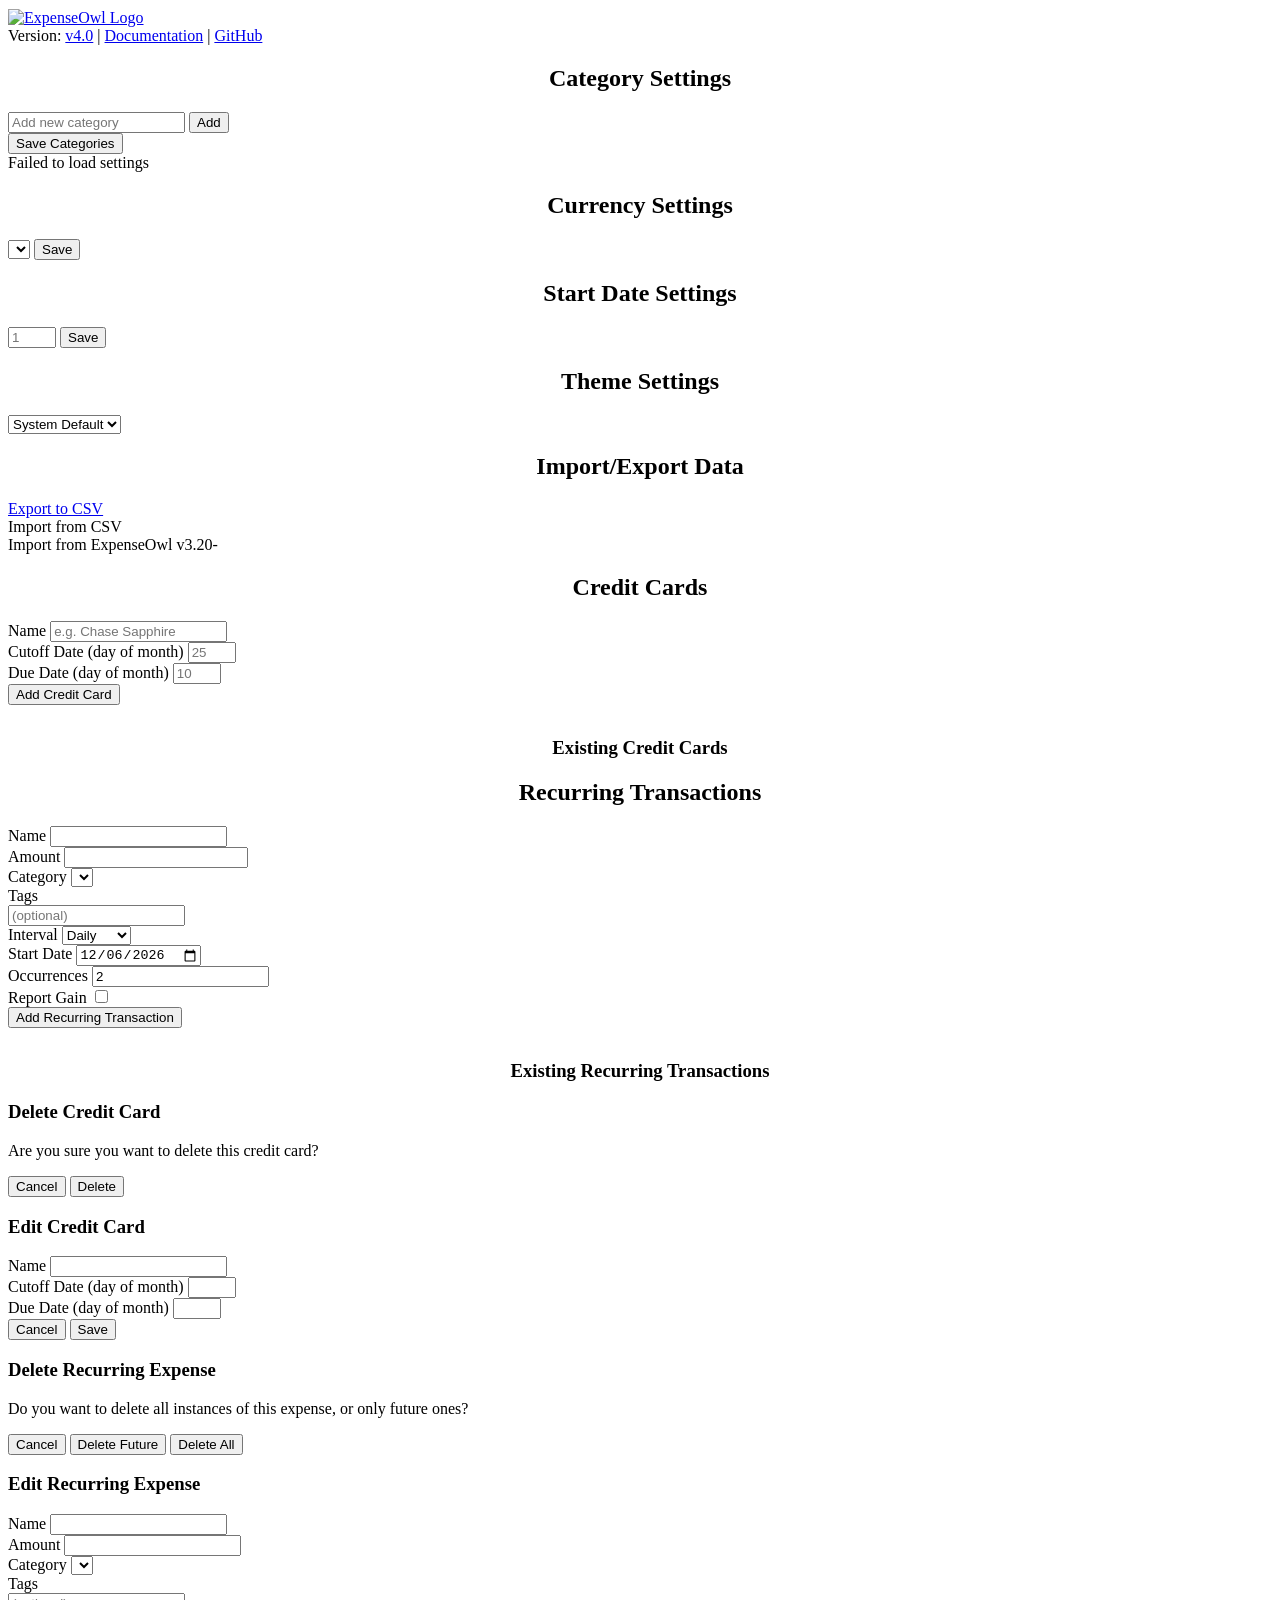
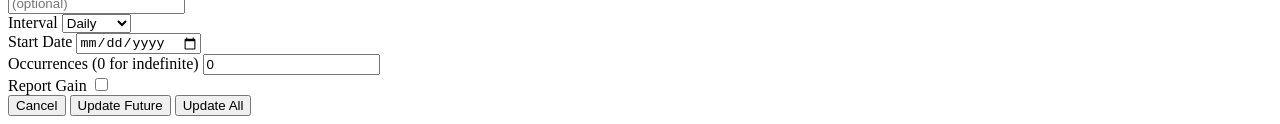
==== internal/web/templates/settings.html @ 37fce0a0 "feat: Add credit card management and integration with expenses and recurring expenses" ====
<!DOCTYPE html>
<html lang="en">
<head>
    <meta charset="UTF-8">
    <meta name="viewport" content="width=device-width, initial-scale=1.0">
    <link rel="stylesheet" href="/fa.min.css">
    <link rel="stylesheet" href="/style.css">
    <script>
        (function() {
            const theme = localStorage.getItem('theme') || 'system';
            if (theme === 'light') {
                document.documentElement.setAttribute('data-theme', 'light');
            } else if (theme === 'dark') {
                document.documentElement.setAttribute('data-theme', 'dark');
            }
        })();
    </script>
    <title>ExpenseOwl Settings</title>
</head>
<body>
    <div class="container">
        <header>
            <div class="nav-bar">
                <a href="/">
                    <img src="/pwa/icon-192.png" alt="ExpenseOwl Logo" height="85" style="vertical-align: middle; margin-right: 20px;">
                </a>
                <a href="/" class="view-button" data-tooltip="Dashboard">
                    <i class="fa-solid fa-chart-pie"></i>
                </a>
                <a href="/table" class="view-button" data-tooltip="Table View">
                    <i class="fa-solid fa-table"></i>
                </a>
                <a href="/settings" class="view-button active" data-tooltip="Settings">
                    <i class="fa-solid fa-gear"></i>
                </a>
            </div>
        </header>

        <div class="info-field">
            Version: <a href="https://github.com/tanq16/expenseowl/releases/latest" target="_blank" rel="noopener noreferrer">v4.0</a>
            <span class="separator">|</span>
            <a href="https://github.com/tanq16/expenseowl/blob/main/README.md" target="_blank" rel="noopener noreferrer">Documentation</a>
            <span class="separator">|</span>
            <a href="https://github.com/tanq16/expenseowl" target="_blank" rel="noopener noreferrer">GitHub</a>
        </div>

        <div class="form-container">
            <h2 align="center">Category Settings</h2>
            <div id="categories-manager">
                <div id="categories-list" class="categories-list">
                </div>
                <div class="category-input-container">
                    <input type="text" id="newCategory" placeholder="Add new category">
                    <button id="addCategory" class="nav-button">Add</button>
                </div>
                <button id="saveCategories" class="nav-button">Save Categories</button>
                <div id="categoriesMessage" class="form-message"></div>
            </div>
        </div>

        <div class="settings-container">
            <div class="form-container half-width">
                <h2 align="center">Currency Settings</h2>
                <div class="currency-selector">
                    <select id="currencySelect">
                    </select>
                    <button id="saveCurrency" class="nav-button">Save</button>
                </div>
                <div id="currencyMessage" class="form-message"></div>
            </div>
            
            <div class="form-container half-width">
                <h2 align="center">Start Date Settings</h2>
                <div class="start-date-manager">
                    <input type="number" id="startDate" min="1" max="31" placeholder="1">
                    <button id="saveStartDate" class="nav-button">Save</button>
                </div>
                <div id="startDateMessage" class="form-message"></div>
            </div>
        </div>

        <div class="settings-container">
            <div class="form-container half-width">
                <h2 align="center">Theme Settings</h2>
                <div class="theme-selector">
                    <select id="themeSelect">
                        <option value="system">System Default</option>
                        <option value="light">Light</option>
                        <option value="dark">Dark</option>
                    </select>
                </div>
                <div id="themeMessage" class="form-message"></div>
            </div>
            <div class="form-container half-width">
                <h2 align="center">Import/Export Data</h2>
                <div class="export-buttons">
                    <div class="export-options">
                        <a href="/export/csv" id="csv-export-file" class="nav-button" download="expenses.csv">Export to CSV</a>
                    </div>
                    <div class="import-option">
                        <label for="csv-import-file" class="nav-button">Import from CSV</label>
                        <input type="file" id="csv-import-file" accept=".csv" style="display: none;">
                    </div>
                    <div class="import-option">
                        <label for="csv-import-file-old" class="nav-button">Import from ExpenseOwl v3.20-</label>
                        <input type="file" id="csv-import-file-old" accept=".csv" style="display: none;">
                    </div>
                </div>
                <div id="importMessage" class="form-message"></div>
                <div id="importSummary" class="import-summary" style="display: none;">
                    <h3>Import Summary</h3>
                    <p>Total Processed: <span id="summary-processed"></span></p>
                    <p>Imported: <span id="summary-imported"></span></p>
                    <p>Skipped: <span id="summary-skipped"></span></p>
                    <p>New Categories: <span id="summary-new-categories"></span></p>
                </div>
            </div>
        </div>
        
        <div class="form-container">
            <h2 align="center">Credit Cards</h2>
            <form id="creditCardForm" class="expense-form">
                <div class="form-group">
                    <label for="cardName">Name</label>
                    <input type="text" id="cardName" placeholder="e.g. Chase Sapphire" required>
                </div>
                <div class="form-group">
                    <label for="cardCutoffDate">Cutoff Date (day of month)</label>
                    <input type="number" id="cardCutoffDate" min="1" max="31" placeholder="25" required>
                </div>
                <div class="form-group">
                    <label for="cardDueDate">Due Date (day of month)</label>
                    <input type="number" id="cardDueDate" min="1" max="31" placeholder="10" required>
                </div>
                <button type="submit" class="nav-button">Add Credit Card</button>
            </form>
            <div id="creditCardMessage" class="form-message"></div>
            <h3 align="center" style="margin-top: 2rem;">Existing Credit Cards</h3>
            <div id="credit-cards-list"></div>
        </div>

        <div class="form-container">
            <h2 align="center">Recurring Transactions</h2>
            <form id="recurringExpenseForm" class="expense-form recurring-expense-form">
                <div class="form-group">
                    <label for="recurringName">Name</label>
                    <input type="text" id="recurringName" required>
                </div>
                <div class="form-group">
                    <label for="recurringAmount">Amount</label>
                    <input type="number" id="recurringAmount" step="0.01" min="0.01" max="9000000000000000" required>
                </div>
                <div class="form-group">
                    <label for="recurringCategory">Category</label>
                    <select id="recurringCategory" required></select>
                </div>
                <div class="form-group">
                    <label for="tags-input">Tags</label>
                    <div class="tags-input-container">
                        <div id="selected-tags" class="selected-tags"></div>
                        <input type="text" id="tags-input" placeholder="(optional)">
                    </div>
                    <div id="tags-dropdown" class="tags-dropdown"></div>
                </div>
                <div class="form-group">
                    <label for="recurringInterval">Interval</label>
                    <select id="recurringInterval" required>
                        <option value="daily">Daily</option>
                        <option value="weekly">Weekly</option>
                        <option value="monthly">Monthly</option>
                        <option value="yearly">Yearly</option>
                    </select>
                </div>
                <div class="form-group">
                    <label for="recurringStartDate">Start Date</label>
                    <input type="date" id="recurringStartDate" required>
                    <script>
                        const today = new Date();
                        const year = today.getFullYear();
                        const month = String(today.getMonth() + 1).padStart(2, '0');
                        const day = String(today.getDate()).padStart(2, '0');
                        const formattedDate = `${year}-${month}-${day}`;
                        document.getElementById('recurringStartDate').value = formattedDate;
                    </script>
                </div>
                <div class="form-group">
                    <label for="recurringOccurrences">Occurrences</label>
                    <input type="number" id="recurringOccurrences" min="2" value="2" required>
                </div>
                <div class="form-group form-group-checkbox">
                    <label for="recurringReportGain">Report Gain</label>
                    <input type="checkbox" id="recurringReportGain" class="styled-checkbox">
                </div>
                <button type="submit" class="nav-button">Add Recurring Transaction</button>
            </form>
            <div id="recurringExpenseMessage" class="form-message"></div>
            <h3 align="center" style="margin-top: 2rem;">Existing Recurring Transactions</h3>
            <div id="recurring-expenses-list">
            </div>
        </div>
    </div>

    <div id="deleteCreditCardModal" class="modal">
        <div class="modal-content">
            <h3>Delete Credit Card</h3>
            <p>Are you sure you want to delete this credit card?</p>
            <div class="modal-buttons">
                <button class="modal-button" onclick="closeCreditCardDeleteModal()">Cancel</button>
                <button class="modal-button confirm" onclick="confirmCreditCardDelete()">Delete</button>
            </div>
        </div>
    </div>

    <div id="editCreditCardModal" class="modal">
        <div class="modal-content">
            <h3>Edit Credit Card</h3>
            <div class="expense-form">
                <div class="form-group">
                    <label for="editCardName">Name</label>
                    <input type="text" id="editCardName" required>
                </div>
                <div class="form-group">
                    <label for="editCardCutoffDate">Cutoff Date (day of month)</label>
                    <input type="number" id="editCardCutoffDate" min="1" max="31" required>
                </div>
                <div class="form-group">
                    <label for="editCardDueDate">Due Date (day of month)</label>
                    <input type="number" id="editCardDueDate" min="1" max="31" required>
                </div>
            </div>
            <div class="modal-buttons">
                <button class="modal-button" onclick="closeCreditCardEditModal()">Cancel</button>
                <button class="modal-button confirm" onclick="confirmCreditCardEdit()">Save</button>
            </div>
        </div>
    </div>

    <div id="deleteRecurringModal" class="modal">
        <div class="modal-content">
            <h3>Delete Recurring Expense</h3>
            <p>Do you want to delete all instances of this expense, or only future ones?</p>
            <div class="modal-buttons">
                <button class="modal-button" onclick="closeRecurringDeleteModal()">Cancel</button>
                <button class="modal-button" onclick="confirmRecurringDelete(false)">Delete Future</button>
                <button class="modal-button confirm" onclick="confirmRecurringDelete(true)">Delete All</button>
            </div>
        </div>
    </div>

    <div id="editRecurringModal" class="modal">
        <div class="modal-content">
            <h3>Edit Recurring Expense</h3>
            <form id="editRecurringExpenseForm" class="expense-form recurring-expense-form">
                 <div class="form-group">
                    <label for="editRecurringName">Name</label>
                    <input type="text" id="editRecurringName" required>
                </div>
                <div class="form-group">
                    <label for="editRecurringAmount">Amount</label>
                    <input type="number" id="editRecurringAmount" step="0.01" min="0" required>
                </div>
                <div class="form-group">
                    <label for="editRecurringCategory">Category</label>
                    <select id="editRecurringCategory" required></select>
                </div>
                <div class="form-group">
                    <label for="edit-tags-input">Tags</label>
                    <div class="tags-input-container">
                        <div id="edit-selected-tags" class="selected-tags"></div>
                        <input type="text" id="edit-tags-input" placeholder="(optional)">
                    </div>
                    <div id="edit-tags-dropdown" class="tags-dropdown"></div>
                </div>
                <div class="form-group">
                    <label for="editRecurringInterval">Interval</label>
                    <select id="editRecurringInterval" required>
                        <option value="daily">Daily</option>
                        <option value="weekly">Weekly</option>
                        <option value="monthly">Monthly</option>
                        <option value="yearly">Yearly</option>
                    </select>
                </div>
                <div class="form-group">
                    <label for="editRecurringStartDate">Start Date</label>
                    <input type="date" id="editRecurringStartDate" required>
                </div>
                <div class="form-group">
                    <label for="editRecurringOccurrences">Occurrences (0 for indefinite)</label>
                    <input type="number" id="editRecurringOccurrences" min="0" value="0" required>
                </div>
                <div class="form-group form-group-checkbox">
                    <label for="editRecurringReportGain">Report Gain</label>
                    <input type="checkbox" id="editRecurringReportGain" class="styled-checkbox">
                </div>
            </form>
            <div class="modal-buttons">
                <button class="modal-button" onclick="closeRecurringEditModal()">Cancel</button>
                <button class="modal-button" onclick="confirmRecurringUpdate(false)">Update Future</button>
                <button class="modal-button confirm" onclick="confirmRecurringUpdate(true)">Update All</button>
            </div>
        </div>
    </div>

    <script src="/functions.js"></script>
    <script>
        let categories = [];
        let allTags = new Set();
        let addFormSelectedTags = new Set();
        let editFormSelectedTags = new Set();
        let currentCurrency = "usd";
        let currentStartDate = 1;
        let draggedItem = null;
        let recurringExpenses = [];
        let recurringExpenseToDelete = null;
        let recurringExpenseToEdit = null;
        let creditCards = [];
        let creditCardToDelete = null;
        let creditCardToEdit = null;

        function showMessage(elementId, message, isSuccess) {
            const messageDiv = document.getElementById(elementId);
            messageDiv.textContent = message;
            messageDiv.className = isSuccess ? 'form-message success' : 'form-message error';
            setTimeout(() => {
                messageDiv.textContent = '';
                messageDiv.className = 'form-message';
            }, 3000);
        }

        // --- Credit Card Management ---
        function renderCreditCards() {
            const list = document.getElementById('credit-cards-list');
            if (!creditCards || creditCards.length === 0) {
                list.innerHTML = '<p>No credit cards found.</p>';
                return;
            }
            list.innerHTML = `
                <table class="expense-table">
                    <thead><tr><th>Name</th><th>Cutoff Date</th><th>Due Date</th><th></th></tr></thead>
                    <tbody>
                        ${creditCards.map(c => `
                            <tr>
                                <td>${escapeHTML(c.name)}</td>
                                <td>Day ${c.cutoffDate}</td>
                                <td>Day ${c.dueDate}</td>
                                <td>
                                    <button class="edit-button" onclick="showCreditCardEditModal('${c.id}')"><i class="fa-solid fa-pen-to-square"></i></button>
                                    <button class="delete-button" onclick="showCreditCardDeleteModal('${c.id}')"><i class="fa-solid fa-trash-can"></i></button>
                                </td>
                            </tr>
                        `).join('')}
                    </tbody>
                </table>`;
        }

        function showCreditCardDeleteModal(id) {
            creditCardToDelete = id;
            document.getElementById('deleteCreditCardModal').classList.add('active');
        }

        function closeCreditCardDeleteModal() {
            creditCardToDelete = null;
            document.getElementById('deleteCreditCardModal').classList.remove('active');
        }

        async function confirmCreditCardDelete() {
            if (!creditCardToDelete) return;
            try {
                const response = await fetch(`/credit-card/delete?id=${creditCardToDelete}`, { method: 'DELETE' });
                if (!response.ok) throw new Error('Failed to delete credit card');
                showMessage('creditCardMessage', 'Credit card deleted successfully', true);
                creditCards = (await fetch('/credit-cards').then(r => r.json())) || [];
                renderCreditCards();
            } catch (error) {
                console.error('Error deleting credit card:', error);
                showMessage('creditCardMessage', 'Failed to delete credit card', false);
            } finally {
                closeCreditCardDeleteModal();
            }
        }

        function showCreditCardEditModal(id) {
            creditCardToEdit = creditCards.find(c => c.id === id);
            if (!creditCardToEdit) return;
            document.getElementById('editCardName').value = creditCardToEdit.name;
            document.getElementById('editCardCutoffDate').value = creditCardToEdit.cutoffDate;
            document.getElementById('editCardDueDate').value = creditCardToEdit.dueDate;
            document.getElementById('editCreditCardModal').classList.add('active');
        }

        function closeCreditCardEditModal() {
            creditCardToEdit = null;
            document.getElementById('editCreditCardModal').classList.remove('active');
        }

        async function confirmCreditCardEdit() {
            if (!creditCardToEdit) return;
            const name = document.getElementById('editCardName').value.trim();
            const cutoffDate = parseInt(document.getElementById('editCardCutoffDate').value, 10);
            const dueDate = parseInt(document.getElementById('editCardDueDate').value, 10);
            try {
                const response = await fetch(`/credit-card/edit?id=${creditCardToEdit.id}`, {
                    method: 'PUT',
                    headers: { 'Content-Type': 'application/json' },
                    body: JSON.stringify({ name, cutoffDate, dueDate })
                });
                if (!response.ok) {
                    const error = await response.json();
                    throw new Error(error.error || 'Failed to update credit card');
                }
                showMessage('creditCardMessage', 'Credit card updated successfully', true);
                creditCards = (await fetch('/credit-cards').then(r => r.json())) || [];
                renderCreditCards();
            } catch (error) {
                console.error('Error updating credit card:', error);
                showMessage('creditCardMessage', `Failed to update: ${error.message}`, false);
            } finally {
                closeCreditCardEditModal();
            }
        }

        // --- Category Management ---
        function renderCategories() {
            const list = document.getElementById('categories-list');
            list.innerHTML = '';
            categories.forEach((category, index) => {
                const item = document.createElement('div');
                item.className = 'category-item';
                item.draggable = true;
                item.dataset.index = index;
                item.innerHTML = `
                    <div class="category-handle-area">
                        <span class="drag-handle"><i class="fa-solid fa-grip-lines"></i></span>
                        <span>${category}</span>
                    </div>
                    <button class="delete-button" onclick="removeCategory(${index})">
                        <i class="fa-solid fa-times"></i>
                    </button>
                `;
                item.addEventListener('dragstart', handleDragStart);
                item.addEventListener('dragover', handleDragOver);
                item.addEventListener('dragleave', handleDragLeave);
                item.addEventListener('dragend', handleDragEnd);
                item.addEventListener('drop', handleDrop);
                list.appendChild(item);
            });
        }

        function handleDragStart(e) {
            this.classList.add('dragging');
            draggedItem = this;
            e.dataTransfer.effectAllowed = 'move';
            e.dataTransfer.setData('text/html', this.innerHTML);
            removePlaceholders();
        }

        function handleDragOver(e) {
            e.preventDefault();
            e.dataTransfer.dropEffect = 'move';
            this.classList.add('drag-over');
            if (this === draggedItem) return false;
            const rect = this.getBoundingClientRect();
            const clientY = e.clientY;
            const threshold = rect.top + (rect.height / 2);
            const isBefore = clientY < threshold;
            removePlaceholders();
            const placeholder = document.createElement('div');
            placeholder.className = 'placeholder';
            if (isBefore) {
                this.parentNode.insertBefore(placeholder, this);
            } else {
                this.parentNode.insertBefore(placeholder, this.nextSibling);
            }
            return false;
        }

        function handleDragLeave() { this.classList.remove('drag-over'); }
        function handleDragEnd() {
            this.classList.remove('dragging');
            document.querySelectorAll('.category-item, .tag-item').forEach(item => item.classList.remove('drag-over'));
            removePlaceholders();
        }
        function removePlaceholders() { document.querySelectorAll('.placeholder').forEach(p => p.remove()); }

        function handleDrop(e) {
            e.stopPropagation();
            e.preventDefault();
            removePlaceholders();
            if (draggedItem !== this) {
                const fromIndex = parseInt(draggedItem.dataset.index, 10);
                let toIndex = parseInt(this.dataset.index, 10);
                const rect = this.getBoundingClientRect();
                const isBefore = e.clientY < rect.top + rect.height / 2;
                if (!isBefore) toIndex++;
                if (fromIndex < toIndex) toIndex--;
                const list = categories;
                const movedItem = list.splice(fromIndex, 1)[0];
                list.splice(toIndex, 0, movedItem);
                renderCategories();
            }
            return false;
        }

        function addCategory() {
            const input = document.getElementById('newCategory');
            let category = input.value.trim();
            category = category.replace(/[<>]/g, ' ').trim();
            if (category && !categories.includes(category)) {
                categories.push(category);
                renderCategories();
                input.value = '';
            } else if (categories.includes(category)) {
                showMessage('categoriesMessage', 'Category already exists', false);
            } else if (!category) {
                showMessage('categoriesMessage', 'Category name cannot be empty.', false);
            }
        }

        function removeCategory(index) {
            categories.splice(index, 1);
            renderCategories();
        }

        async function saveCategories() {
            if (categories.length === 0) {
                showMessage('categoriesMessage', 'At least one category is required', false);
                return;
            }
            try {
                const response = await fetch('/categories/edit', {
                    method: 'PUT',
                    headers: { 'Content-Type': 'application/json' },
                    body: JSON.stringify(categories)
                });   
                if (response.ok) {
                    showMessage('categoriesMessage', 'Categories saved successfully', true);
                } else {
                    const error = await response.json();
                    showMessage('categoriesMessage', `Failed to save categories: ${error.error}`, false);
                }
            } catch (error) {
                console.error('Error saving categories:', error);
                showMessage('categoriesMessage', 'Error saving categories', false);
            }
        }
        
        // --- Tag Input Component ---
        function createTagInput(inputId, selectedContainerId, dropdownId, selectedTagsSet) {
            const input = document.getElementById(inputId);
            const selectedContainer = document.getElementById(selectedContainerId);
            const dropdown = document.getElementById(dropdownId);

            const renderSelected = () => {
                selectedContainer.innerHTML = '';
                selectedTagsSet.forEach(tag => {
                    const pill = document.createElement('div');
                    pill.className = 'tag-pill';
                    pill.textContent = tag;
                    const removeBtn = document.createElement('span');
                    removeBtn.className = 'remove-tag';
                    removeBtn.textContent = '×';
                    removeBtn.onclick = (e) => {
                        e.stopPropagation();
                        selectedTagsSet.delete(tag);
                        renderSelected();
                    };
                    pill.appendChild(removeBtn);
                    selectedContainer.appendChild(pill);
                });
            };

            const addTag = (tag) => {
                tag = tag.trim().replace(/[<>]/g, ' ').trim();
                if (tag) {
                    selectedTagsSet.add(tag);
                    renderSelected();
                }
                input.value = '';
                dropdown.style.display = 'none';
            };
            
            input.addEventListener('focus', () => {
                const value = input.value.trim().toLowerCase();
                dropdown.innerHTML = '';
                const availableTags = [...allTags].filter(tag => !selectedTagsSet.has(tag));
                if (availableTags.length > 0) {
                    availableTags.forEach(tag => {
                        const item = document.createElement('div');
                        item.textContent = tag;
                        item.onclick = () => addTag(tag);
                        dropdown.appendChild(item);
                    });
                    dropdown.style.display = 'block';
                }
            });

            input.addEventListener('input', () => {
                const value = input.value.trim().toLowerCase();
                dropdown.innerHTML = '';
                const filteredTags = [...allTags].filter(tag => tag.toLowerCase().includes(value) && !selectedTagsSet.has(tag));

                if (value && ![...allTags].map(t => t.toLowerCase()).includes(value)) {
                    const newItem = document.createElement('div');
                    newItem.textContent = `+ Create "${input.value.trim()}"`;
                    newItem.className = 'new-tag';
                    newItem.onclick = () => addTag(input.value.trim());
                    dropdown.appendChild(newItem);
                }
                
                filteredTags.forEach(tag => {
                    const item = document.createElement('div');
                    item.textContent = tag;
                    item.onclick = () => addTag(tag);
                    dropdown.appendChild(item);
                });
                dropdown.style.display = dropdown.children.length > 0 ? 'block' : 'none';
            });

            input.addEventListener('keydown', (e) => {
                if (e.key === 'Enter') {
                    e.preventDefault();
                    if (input.value.trim()) addTag(input.value.trim());
                }
            });

            document.addEventListener('click', (e) => {
                const container = input.closest('.tags-input-container');
                if (container && !container.contains(e.target)) {
                    dropdown.style.display = 'none';
                }
            });
            return { renderSelected };
        }

        // --- Currency & Start Date ---
        function populateCurrencySelect() {
            const select = document.getElementById('currencySelect');
            select.innerHTML = Object.keys(currencyBehaviors).map(code => 
                `<option value="${code}" ${code === currentCurrency ? 'selected' : ''}>
                    ${code.toUpperCase()} (${currencyBehaviors[code].symbol})
                </option>`
            ).join('');
        }
        
        async function saveCurrency() {
            const currencyCode = document.getElementById('currencySelect').value;
            try {
                const response = await fetch('/currency/edit', {
                    method: 'PUT',
                    headers: { 'Content-Type': 'application/json' },
                    body: JSON.stringify(currencyCode)
                });
                if (response.ok) {
                    showMessage('currencyMessage', 'Currency saved successfully', true);
                    currentCurrency = currencyCode;
                } else {
                    showMessage('currencyMessage', 'Failed to save currency', false);
                }
            } catch (error) {
                console.error('Error saving currency:', error);
                showMessage('currencyMessage', 'Error saving currency', false);
            }
        }

        function populateStartDateInput() {
            document.getElementById("startDate").value = currentStartDate;
        }

        async function saveStartDate() {
            const startDateValue = document.getElementById("startDate").value;
            try {
                const response = await fetch('/startdate/edit', {
                    method: 'PUT',
                    headers: { 'Content-Type': 'application/json' },
                    body: JSON.stringify(parseInt(startDateValue, 10))
                });
                showMessage('startDateMessage', response.ok ? 'Start date saved successfully' : 'Failed to save start date', response.ok);
            } catch (error) {
                console.error('Error saving start date:', error);
                showMessage('startDateMessage', 'Error saving start date', false);
            }
        }
        
        async function fetchAndRenderRecurringExpenses() {
            try {
                const response = await fetch('/recurring-expenses');
                if (!response.ok) throw new Error('Failed to fetch recurring expenses');
                recurringExpenses = await response.json() || [];
                renderRecurringExpenses(recurringExpenses);
            } catch (error) {
                console.error('Error fetching recurring expenses:', error);
                document.getElementById('recurring-expenses-list').innerHTML = '<p>Error loading recurring expenses.</p>';
            }
        }

        function findNextOccurrence(r) {
            let nextDate = new Date(r.startDate);
            const today = new Date();
            if (nextDate >= today) return nextDate.toLocaleDateString();
            if (r.occurrences > 0) {
                let occurrencesCount = 0;
                while (nextDate < today) {
                    occurrencesCount++;
                    if (occurrencesCount >= r.occurrences) return 'Finished';
                    switch(r.interval) {
                        case 'daily': nextDate.setDate(nextDate.getDate() + 1); break;
                        case 'weekly': nextDate.setDate(nextDate.getDate() + 7); break;
                        case 'monthly': nextDate.setMonth(nextDate.getMonth() + 1); break;
                        case 'yearly': nextDate.setFullYear(nextDate.getFullYear() + 1); break;
                    }
                }
                return nextDate.toLocaleDateString();
            } else { // Indefinite
                 while (nextDate < today) {
                    switch(r.interval) {
                        case 'daily': nextDate.setDate(nextDate.getDate() + 1); break;
                        case 'weekly': nextDate.setDate(nextDate.getDate() + 7); break;
                        case 'monthly': nextDate.setMonth(nextDate.getMonth() + 1); break;
                        case 'yearly': nextDate.setFullYear(nextDate.getFullYear() + 1); break;
                    }
                }
                return nextDate.toLocaleDateString();
            }
        }

        function renderRecurringExpenses(recurring) {
            const list = document.getElementById('recurring-expenses-list');
            if (!recurring || recurring.length === 0) {
                list.innerHTML = '<p>No recurring expenses found.</p>';
                return;
            }
            list.innerHTML = `
                <table class="expense-table">
                    <thead><tr><th>Name</th><th>Amount</th><th>Category</th><th>Interval</th><th>Next Occurrence</th><th></th></tr></thead>
                    <tbody>
                        ${recurring.map(r => `
                            <tr>
                                <td>${r.name}</td>
                                <td>${formatCurrency(r.amount)}</td>
                                <td>${r.category}</td>
                                <td>${r.interval.charAt(0).toUpperCase() + r.interval.slice(1)}</td>
                                <td>${findNextOccurrence(r)}</td>
                                <td>
                                    <button class="edit-button" onclick="showRecurringEditModal('${r.id}')"><i class="fa-solid fa-pen-to-square"></i></button>
                                    <button class="delete-button" onclick="showRecurringDeleteModal('${r.id}')"><i class="fa-solid fa-trash-can"></i></button>
                                </td>
                            </tr>
                        `).join('')}
                    </tbody>
                </table>`;
        }

        function showRecurringDeleteModal(id) {
            recurringExpenseToDelete = id;
            document.getElementById('deleteRecurringModal').classList.add('active');
        }

        function closeRecurringDeleteModal() {
            recurringExpenseToDelete = null;
            document.getElementById('deleteRecurringModal').classList.remove('active');
        }

        async function confirmRecurringDelete(removeAll) {
            if (!recurringExpenseToDelete) return;
            try {
                const response = await fetch(`/recurring-expense/delete?id=${recurringExpenseToDelete}&removeAll=${removeAll}`, { method: 'DELETE' });
                if (!response.ok) throw new Error('Failed to delete recurring expense');
                showMessage('recurringExpenseMessage', 'Recurring expense deleted successfully', true);
                fetchAndRenderRecurringExpenses();
            } catch (error) {
                console.error('Error deleting recurring expense:', error);
                showMessage('recurringExpenseMessage', 'Failed to delete recurring expense', false);
            } finally {
                closeRecurringDeleteModal();
            }
        }
        
        function showRecurringEditModal(id) {
            recurringExpenseToEdit = recurringExpenses.find(r => r.id === id);
            if (!recurringExpenseToEdit) return;
            document.getElementById('editRecurringName').value = recurringExpenseToEdit.name;
            document.getElementById('editRecurringAmount').value = Math.abs(recurringExpenseToEdit.amount);
            document.getElementById('editRecurringReportGain').checked = recurringExpenseToEdit.amount > 0;
            document.getElementById('editRecurringCategory').value = recurringExpenseToEdit.category;
            document.getElementById('editRecurringInterval').value = recurringExpenseToEdit.interval;
            document.getElementById('editRecurringStartDate').value = new Date(recurringExpenseToEdit.startDate).toISOString().split('T')[0];
            document.getElementById('editRecurringOccurrences').value = recurringExpenseToEdit.occurrences;
            editFormSelectedTags = new Set(recurringExpenseToEdit.tags || []);
            createTagInput('edit-tags-input', 'edit-selected-tags', 'edit-tags-dropdown', editFormSelectedTags).renderSelected();
            document.getElementById('editRecurringModal').classList.add('active');
        }
        
        function closeRecurringEditModal() {
            recurringExpenseToEdit = null;
            document.getElementById('editRecurringModal').classList.remove('active');
        }

        async function confirmRecurringUpdate(updateAll) {
            if (!recurringExpenseToEdit) return;
            let amount = parseFloat(document.getElementById('editRecurringAmount').value);
            if (!document.getElementById('editRecurringReportGain').checked) {
                amount *= -1;
            }

            const updatedData = {
                ...recurringExpenseToEdit,
                name: document.getElementById('editRecurringName').value,
                amount: amount,
                category: document.getElementById('editRecurringCategory').value,
                tags: Array.from(editFormSelectedTags),
                interval: document.getElementById('editRecurringInterval').value,
                startDate: new Date(document.getElementById('editRecurringStartDate').value).toISOString(),
                occurrences: parseInt(document.getElementById('editRecurringOccurrences').value, 10)
            };
            
            try {
                const response = await fetch(`/recurring-expense/edit?id=${recurringExpenseToEdit.id}&updateAll=${updateAll}`, {
                    method: 'PUT',
                    headers: { 'Content-Type': 'application/json' },
                    body: JSON.stringify(updatedData)
                });
                if (!response.ok) throw new Error('Failed to update recurring expense');
                showMessage('recurringExpenseMessage', 'Recurring expense updated successfully', true);
                fetchAndRenderRecurringExpenses();
            } catch(error) {
                console.error('Error updating recurring expense:', error);
                showMessage('recurringExpenseMessage', 'Failed to update recurring expense', false);
            } finally {
                closeRecurringEditModal();
            }
        }

        // --- Import/Export ---
        async function handleCsvImport(event) {
            const file = event.target.files[0];
            if (!file) return;
            const formData = new FormData();
            formData.append('file', file);
            const messageDiv = document.getElementById('importMessage');
            const summaryDiv = document.getElementById('importSummary');

            messageDiv.textContent = 'Importing... this may take a while for large files.';
            messageDiv.className = 'form-message';
            summaryDiv.style.display = 'none';

            try {
                const response = await fetch('/import/csv', {
                    method: 'POST',
                    body: formData
                });

                const result = await response.json();

                if (response.ok) {
                    messageDiv.textContent = 'Import completed!';
                    messageDiv.className = 'form-message success';
                    summaryDiv.style.display = 'block';
                    document.getElementById('summary-processed').textContent = result.total_processed;
                    document.getElementById('summary-imported').textContent = result.imported;
                    document.getElementById('summary-skipped').textContent = result.skipped;
                    document.getElementById('summary-new-categories').textContent = (result.new_categories || []).join(', ') || 'None';
                    
                    await initialize();
                } else {
                    messageDiv.textContent = `Error: ${result.error || 'Failed to import CSV'}`;
                    messageDiv.className = 'form-message error';
                }
            } catch (error) {
                console.error('Error importing CSV:', error);
                messageDiv.textContent = 'Error: An unexpected error occurred during import.';
                messageDiv.className = 'form-message error';
            } finally {
                event.target.value = '';
            }
        }

        // TODO: remove in the future; handles import from EO < v3.20
        async function handleCsvImportOld(event) {
            const file = event.target.files[0];
            if (!file) return;
            const formData = new FormData();
            formData.append('file', file);
            const messageDiv = document.getElementById('importMessage');
            const summaryDiv = document.getElementById('importSummary');

            messageDiv.textContent = 'Importing... this may take a while for large files.';
            messageDiv.className = 'form-message';
            summaryDiv.style.display = 'none';

            try {
                const response = await fetch('/import/csvold', {
                    method: 'POST',
                    body: formData
                });

                const result = await response.json();

                if (response.ok) {
                    messageDiv.textContent = 'Import completed!';
                    messageDiv.className = 'form-message success';
                    summaryDiv.style.display = 'block';
                    document.getElementById('summary-processed').textContent = result.total_processed;
                    document.getElementById('summary-imported').textContent = result.imported;
                    document.getElementById('summary-skipped').textContent = result.skipped;
                    document.getElementById('summary-new-categories').textContent = (result.new_categories || []).join(', ') || 'None';
                    
                    await initialize();
                } else {
                    messageDiv.textContent = `Error: ${result.error || 'Failed to import CSV'}`;
                    messageDiv.className = 'form-message error';
                }
            } catch (error) {
                console.error('Error importing CSV:', error);
                messageDiv.textContent = 'Error: An unexpected error occurred during import.';
                messageDiv.className = 'form-message error';
            } finally {
                event.target.value = '';
            }
        }

        // --- Initialization ---
        async function initialize() {
            try {
                const [configResponse, expensesResponse, recurringExpensesResponse, creditCardsResponse] = await Promise.all([
                    fetch('/config'),
                    fetch('/expenses'),
                    fetch('/recurring-expenses'),
                    fetch('/credit-cards')
                ]);
                if (!configResponse.ok) throw new Error('Failed to fetch configuration');
                const config = await configResponse.json();
                if (!expensesResponse.ok) throw new Error('Failed to fetch expenses');
                const expenses = await expensesResponse.json();
                if (!recurringExpensesResponse.ok) throw new Error('Failed to fetch recurring expenses');
                recurringExpenses = await recurringExpensesResponse.json() || [];
                creditCards = (creditCardsResponse.ok ? await creditCardsResponse.json() : null) || [];

                categories = [...config.categories];
                currentCurrency = config.currency;
                currentStartDate = config.startDate;
                allTags.clear();
                (expenses || []).forEach(exp => (exp.tags || []).forEach(tag => allTags.add(tag)));
                (recurringExpenses || []).forEach(exp => (exp.tags || []).forEach(tag => allTags.add(tag)));

                renderCategories();
                populateCurrencySelect();
                populateStartDateInput();
                renderCreditCards();
                document.getElementById('recurringCategory').innerHTML = categories.map(c => `<option value="${c}">${c}</option>`).join('');
                document.getElementById('editRecurringCategory').innerHTML = categories.map(c => `<option value="${c}">${c}</option>`).join('');
                renderRecurringExpenses(recurringExpenses);

                createTagInput('tags-input', 'selected-tags', 'tags-dropdown', addFormSelectedTags);
                fetch('/version').then(r => r.ok ? r.text() : 'dev').then(version => {
                    const link = document.getElementById('version-link');
                    link.textContent = version;
                    if (version !== 'dev') link.href = `https://github.com/tanq16/expenseowl/releases/tag/${version}`;
                }).catch(e => console.error('Failed to fetch version:', e));

            } catch (error) {
                console.error('Failed to initialize settings:', error);
                showMessage('categoriesMessage', 'Failed to load settings', false);
            }
        }
        
        // --- Theme Management ---
        const themeSelect = document.getElementById('themeSelect');
        const currentTheme = localStorage.getItem('theme') || 'system';
        themeSelect.value = currentTheme;
        function applyTheme(theme) {
            if (theme === 'light') {
                document.documentElement.setAttribute('data-theme', 'light');
            } else if (theme === 'dark') {
                document.documentElement.setAttribute('data-theme', 'dark');
            } else {
                document.documentElement.removeAttribute('data-theme');
            }
        }
        themeSelect.addEventListener('change', (e) => {
            const selectedTheme = e.target.value;
            localStorage.setItem('theme', selectedTheme);
            applyTheme(selectedTheme);
            showMessage('themeMessage', 'Theme updated successfully.', true);
        });

        // --- Event Listeners ---
        document.getElementById('addCategory').addEventListener('click', addCategory);
        document.getElementById('saveCategories').addEventListener('click', saveCategories);
        document.getElementById('saveCurrency').addEventListener('click', saveCurrency);
        document.getElementById('saveStartDate').addEventListener('click', saveStartDate);
        document.getElementById('csv-import-file').addEventListener('change', handleCsvImport);
        document.getElementById('csv-import-file-old').addEventListener('change', handleCsvImportOld);
        document.getElementById('newCategory').addEventListener('keypress', e => e.key === 'Enter' && addCategory());

        document.getElementById('recurringExpenseForm').addEventListener('submit', async (e) => {
            e.preventDefault();
            const isGain = document.getElementById('recurringReportGain').checked;
            let amount = parseFloat(document.getElementById('recurringAmount').value);
            if (!isGain) amount *= -1;

            const formData = {
                name: document.getElementById('recurringName').value,
                amount: amount,
                category: document.getElementById('recurringCategory').value,
                tags: Array.from(addFormSelectedTags),
                interval: document.getElementById('recurringInterval').value,
                startDate: getISODateWithLocalTime(document.getElementById('recurringStartDate').value),
                occurrences: parseInt(document.getElementById('recurringOccurrences').value, 10)
            };

            try {
                const response = await fetch('/recurring-expense', {
                    method: 'PUT',
                    headers: { 'Content-Type': 'application/json' },
                    body: JSON.stringify(formData)
                });
                if (response.ok) {
                    showMessage('recurringExpenseMessage', 'Recurring expense added successfully!', true);
                    document.getElementById('recurringExpenseForm').reset();
                    document.getElementById('selected-tags').innerHTML = '';
                    addFormSelectedTags.clear();
                    fetchAndRenderRecurringExpenses();
                } else {
                    const error = await response.json();
                    showMessage('recurringExpenseMessage', `Error: ${error.error || 'Failed to add recurring expense'}`, false);
                }
            } catch (error) {
                console.error('Error adding recurring expense:', error);
                showMessage('recurringExpenseMessage', 'Error: Failed to add recurring expense', false);
            }
        });

        document.getElementById('creditCardForm').addEventListener('submit', async (e) => {
            e.preventDefault();
            const name = document.getElementById('cardName').value.trim();
            const cutoffDate = parseInt(document.getElementById('cardCutoffDate').value, 10);
            const dueDate = parseInt(document.getElementById('cardDueDate').value, 10);
            try {
                const response = await fetch('/credit-card', {
                    method: 'PUT',
                    headers: { 'Content-Type': 'application/json' },
                    body: JSON.stringify({ name, cutoffDate, dueDate })
                });
                if (response.ok) {
                    showMessage('creditCardMessage', 'Credit card added successfully!', true);
                    document.getElementById('creditCardForm').reset();
                    creditCards = (await fetch('/credit-cards').then(r => r.json())) || [];
                    renderCreditCards();
                } else {
                    const error = await response.json();
                    showMessage('creditCardMessage', `Error: ${error.error || 'Failed to add credit card'}`, false);
                }
            } catch (error) {
                console.error('Error adding credit card:', error);
                showMessage('creditCardMessage', 'Error: Failed to add credit card', false);
            }
        });

        document.addEventListener('DOMContentLoaded', initialize);
        window.removeCategory = removeCategory;
        window.showRecurringDeleteModal = showRecurringDeleteModal;
        window.closeRecurringDeleteModal = closeRecurringDeleteModal;
        window.confirmRecurringDelete = confirmRecurringDelete;
        window.showRecurringEditModal = showRecurringEditModal;
        window.closeRecurringEditModal = closeRecurringEditModal;
        window.confirmRecurringUpdate = confirmRecurringUpdate;
        window.showCreditCardDeleteModal = showCreditCardDeleteModal;
        window.closeCreditCardDeleteModal = closeCreditCardDeleteModal;
        window.confirmCreditCardDelete = confirmCreditCardDelete;
        window.showCreditCardEditModal = showCreditCardEditModal;
        window.closeCreditCardEditModal = closeCreditCardEditModal;
        window.confirmCreditCardEdit = confirmCreditCardEdit;
    </script>
</body>
</html>
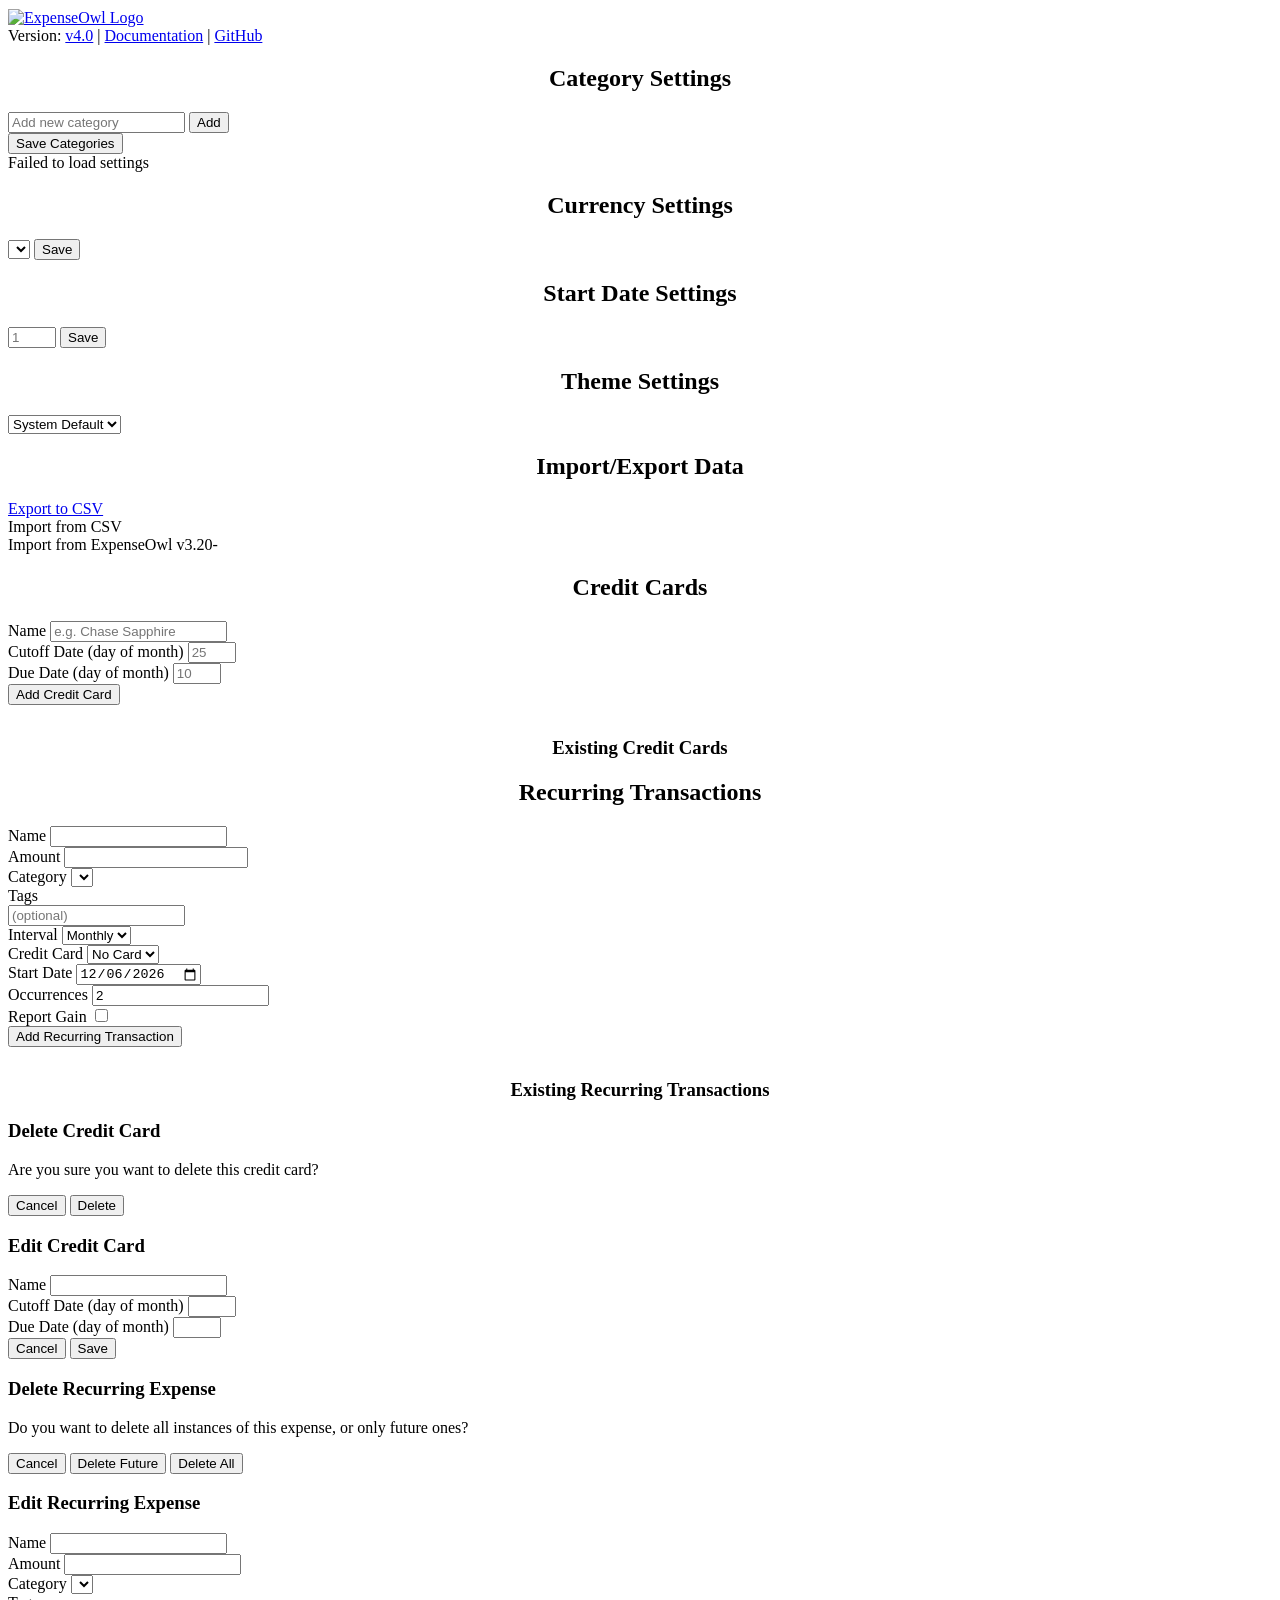
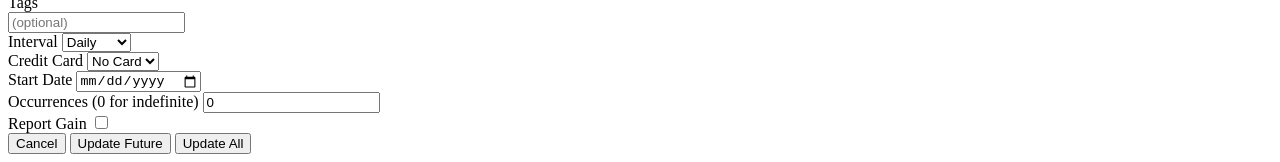
==== commit 950cc5d8: "feat: Add credit card support for recurring expenses, including due date calculation and UI updates" ====
--- a/internal/web/templates/settings.html
+++ b/internal/web/templates/settings.html
@@ -167,8 +167,14 @@
                     <select id="recurringInterval" required>
                         <option value="daily">Daily</option>
                         <option value="weekly">Weekly</option>
-                        <option value="monthly">Monthly</option>
+                        <option value="monthly" selected>Monthly</option>
                         <option value="yearly">Yearly</option>
+                    </select>
+                </div>
+                <div class="form-group">
+                    <label for="recurringCardSelect">Credit Card</label>
+                    <select id="recurringCardSelect">
+                        <option value="">No Card</option>
                     </select>
                 </div>
                 <div class="form-group">
@@ -278,6 +284,12 @@
                         <option value="weekly">Weekly</option>
                         <option value="monthly">Monthly</option>
                         <option value="yearly">Yearly</option>
+                    </select>
+                </div>
+                <div class="form-group">
+                    <label for="editRecurringCardSelect">Credit Card</label>
+                    <select id="editRecurringCardSelect">
+                        <option value="">No Card</option>
                     </select>
                 </div>
                 <div class="form-group">
@@ -681,6 +693,12 @@
             }
         }
         
+        function populateRecurringCardSelect(selectId, selectedId) {
+            const select = document.getElementById(selectId);
+            select.innerHTML = '<option value="">No Card</option>' +
+                creditCards.map(c => `<option value="${c.id}" ${c.id === selectedId ? 'selected' : ''}>${escapeHTML(c.name)}</option>`).join('');
+        }
+
         async function fetchAndRenderRecurringExpenses() {
             try {
                 const response = await fetch('/recurring-expenses');
@@ -696,31 +714,27 @@
         function findNextOccurrence(r) {
             let nextDate = new Date(r.startDate);
             const today = new Date();
-            if (nextDate >= today) return nextDate.toLocaleDateString();
+            const card = r.cardID ? creditCards.find(c => c.id === r.cardID) : null;
+            const getDisplayDate = (d) => card ? calculateCardDueDate(d, card) : d;
+            const advance = () => {
+                switch (r.interval) {
+                    case 'daily': nextDate.setDate(nextDate.getDate() + 1); break;
+                    case 'weekly': nextDate.setDate(nextDate.getDate() + 7); break;
+                    case 'monthly': nextDate.setMonth(nextDate.getMonth() + 1); break;
+                    case 'yearly': nextDate.setFullYear(nextDate.getFullYear() + 1); break;
+                }
+            };
             if (r.occurrences > 0) {
-                let occurrencesCount = 0;
-                while (nextDate < today) {
-                    occurrencesCount++;
-                    if (occurrencesCount >= r.occurrences) return 'Finished';
-                    switch(r.interval) {
-                        case 'daily': nextDate.setDate(nextDate.getDate() + 1); break;
-                        case 'weekly': nextDate.setDate(nextDate.getDate() + 7); break;
-                        case 'monthly': nextDate.setMonth(nextDate.getMonth() + 1); break;
-                        case 'yearly': nextDate.setFullYear(nextDate.getFullYear() + 1); break;
-                    }
-                }
-                return nextDate.toLocaleDateString();
-            } else { // Indefinite
-                 while (nextDate < today) {
-                    switch(r.interval) {
-                        case 'daily': nextDate.setDate(nextDate.getDate() + 1); break;
-                        case 'weekly': nextDate.setDate(nextDate.getDate() + 7); break;
-                        case 'monthly': nextDate.setMonth(nextDate.getMonth() + 1); break;
-                        case 'yearly': nextDate.setFullYear(nextDate.getFullYear() + 1); break;
-                    }
-                }
-                return nextDate.toLocaleDateString();
-            }
+                let count = 0;
+                while (getDisplayDate(nextDate) < today) {
+                    count++;
+                    if (count >= r.occurrences) return 'Finished';
+                    advance();
+                }
+            } else {
+                while (getDisplayDate(nextDate) < today) advance();
+            }
+            return formatDateShort(getDisplayDate(nextDate));
         }
 
         function renderRecurringExpenses(recurring) {
@@ -729,23 +743,27 @@
                 list.innerHTML = '<p>No recurring expenses found.</p>';
                 return;
             }
+            const hasCards = recurring.some(r => r.cardID && creditCards.find(c => c.id === r.cardID));
             list.innerHTML = `
                 <table class="expense-table">
-                    <thead><tr><th>Name</th><th>Amount</th><th>Category</th><th>Interval</th><th>Next Occurrence</th><th></th></tr></thead>
+                    <thead><tr><th>Name</th><th>Amount</th><th>Category</th><th>Interval</th>${hasCards ? '<th>Card</th>' : ''}<th>Next Due</th><th></th></tr></thead>
                     <tbody>
-                        ${recurring.map(r => `
+                        ${recurring.map(r => {
+                            const card = r.cardID ? creditCards.find(c => c.id === r.cardID) : null;
+                            return `
                             <tr>
-                                <td>${r.name}</td>
+                                <td>${escapeHTML(r.name)}</td>
                                 <td>${formatCurrency(r.amount)}</td>
-                                <td>${r.category}</td>
+                                <td>${escapeHTML(r.category)}</td>
                                 <td>${r.interval.charAt(0).toUpperCase() + r.interval.slice(1)}</td>
+                                ${hasCards ? `<td>${card ? escapeHTML(card.name) : ''}</td>` : ''}
                                 <td>${findNextOccurrence(r)}</td>
                                 <td>
                                     <button class="edit-button" onclick="showRecurringEditModal('${r.id}')"><i class="fa-solid fa-pen-to-square"></i></button>
                                     <button class="delete-button" onclick="showRecurringDeleteModal('${r.id}')"><i class="fa-solid fa-trash-can"></i></button>
                                 </td>
-                            </tr>
-                        `).join('')}
+                            </tr>`;
+                        }).join('')}
                     </tbody>
                 </table>`;
         }
@@ -787,6 +805,7 @@
             document.getElementById('editRecurringOccurrences').value = recurringExpenseToEdit.occurrences;
             editFormSelectedTags = new Set(recurringExpenseToEdit.tags || []);
             createTagInput('edit-tags-input', 'edit-selected-tags', 'edit-tags-dropdown', editFormSelectedTags).renderSelected();
+            populateRecurringCardSelect('editRecurringCardSelect', recurringExpenseToEdit.cardID || '');
             document.getElementById('editRecurringModal').classList.add('active');
         }
         
@@ -810,7 +829,8 @@
                 tags: Array.from(editFormSelectedTags),
                 interval: document.getElementById('editRecurringInterval').value,
                 startDate: new Date(document.getElementById('editRecurringStartDate').value).toISOString(),
-                occurrences: parseInt(document.getElementById('editRecurringOccurrences').value, 10)
+                occurrences: parseInt(document.getElementById('editRecurringOccurrences').value, 10),
+                cardID: document.getElementById('editRecurringCardSelect').value
             };
             
             try {
@@ -946,6 +966,7 @@
                 populateCurrencySelect();
                 populateStartDateInput();
                 renderCreditCards();
+                populateRecurringCardSelect('recurringCardSelect', '');
                 document.getElementById('recurringCategory').innerHTML = categories.map(c => `<option value="${c}">${c}</option>`).join('');
                 document.getElementById('editRecurringCategory').innerHTML = categories.map(c => `<option value="${c}">${c}</option>`).join('');
                 renderRecurringExpenses(recurringExpenses);
@@ -984,6 +1005,12 @@
         });
 
         // --- Event Listeners ---
+        document.getElementById('recurringCardSelect').addEventListener('change', (e) => {
+            if (e.target.value) document.getElementById('recurringInterval').value = 'monthly';
+        });
+        document.getElementById('editRecurringCardSelect').addEventListener('change', (e) => {
+            if (e.target.value) document.getElementById('editRecurringInterval').value = 'monthly';
+        });
         document.getElementById('addCategory').addEventListener('click', addCategory);
         document.getElementById('saveCategories').addEventListener('click', saveCategories);
         document.getElementById('saveCurrency').addEventListener('click', saveCurrency);
@@ -1005,7 +1032,8 @@
                 tags: Array.from(addFormSelectedTags),
                 interval: document.getElementById('recurringInterval').value,
                 startDate: getISODateWithLocalTime(document.getElementById('recurringStartDate').value),
-                occurrences: parseInt(document.getElementById('recurringOccurrences').value, 10)
+                occurrences: parseInt(document.getElementById('recurringOccurrences').value, 10),
+                cardID: document.getElementById('recurringCardSelect').value
             };
 
             try {
